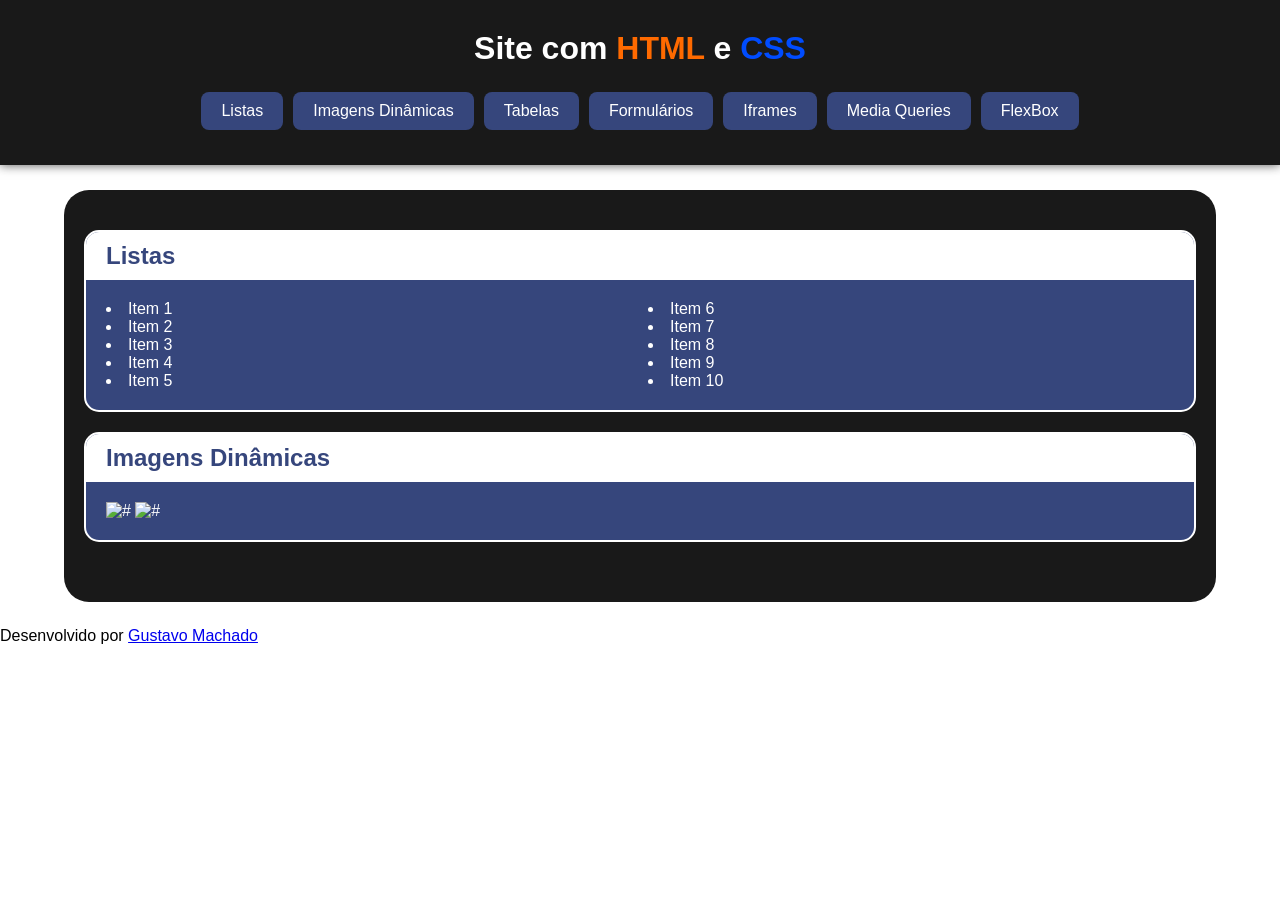
==== index.html @ 47643888 "Iniciei Projeto - Site com HTML e CSS" ====
<!DOCTYPE html>
<html lang="pt-br">
<head>
    <meta charset="UTF-8">
    <meta name="viewport" content="width=device-width, initial-scale=1.0">
    <link rel="stylesheet" href="estilos/style.css">
    <link rel="stylesheet" href="estilos/nav-header.css">
    <title>Site HTML e CSS</title>
</head>
<body>
    <header>
        <!--Envelopei as palavras HTM e CSS com span para deixá-las com uma cor diferente do resto do h1-->
        <h1>Site com <span id="html">HTML</span> e <span id="css">CSS</span></h1>
        <nav>
            <a href="#">Listas</a>
            <a href="#">Imagens Dinâmicas</a>
            <a href="#">Tabelas</a>
            <a href="#">Formulários</a>
            <a href="#">Iframes</a>
            <a href="#">Media Queries</a>
            <a href="#">FlexBox</a>
        </nav>
    </header>
    <main>
        <div id="listas">
            <h2>Listas</h2>
            <ul>
                <li>Item 1</li>
                <li>Item 2</li>
                <li>Item 3</li>
                <li>Item 4</li>
                <li>Item 5</li>
                <li>Item 6</li>
                <li>Item 7</li>
                <li>Item 8</li>
                <li>Item 9</li>
                <li>Item 10</li>
            </ul>
        </div>
        <div id="imagens">
            <h2>Imagens Dinâmicas</h2>
            <img src="#" alt="#">
            <img src="#" alt="#">
        </div>
    </main>
    <footer>
        <p>Desenvolvido por <a href="#">Gustavo Machado</a></p>
    </footer>
</body>
</html>
---- estilos/style.css ----
@charset "UTF-8";

/*Configurações iniciais*/
* {
    margin: 0px;
    padding: 0px;
    box-sizing: border-box;
}

body {
    font-family:'Segoe UI', Tahoma, Geneva, Verdana, sans-serif;

    width: 100vw;
    height: 100vh;
}

:root {
		--header: #191919;
		--html: #FF6A00;
        --css: #004CFF;
        --fundos: #36467C;
}

/*Configurações para o Header*/
header {
    background-color: var(--header);
    box-shadow: 0px 0px 10px #191919bf;
    
    text-align: center;
    padding: 30px 0px;
    margin-bottom: 25px;
}

/*Configurações para o Header > h1*/
header > h1 {
    color: white;
    margin-bottom: 20px;
}

header > h1 > span#html {
    color: var(--html);
}

header > h1 > span#css {
    color: var(--css);
}

/*Configurações para o Header > nav*/
header > nav {
    display: flex;
    flex-flow: row wrap;
    justify-content: center;
}

header > nav > a {
    text-decoration: none;
    color: white;
    background-color: var(--fundos);

    margin: 5px;
    padding: 10px 20px;
    border-radius: 8px;
}

header > nav > a:hover {
    background-color: #1a223c;
    box-shadow: 0px 0px 10px rgba(19, 19, 174, 0.371);
    font-weight: bold;

    transition: all .3s;
}

/*Configurações para o Main*/
main {
    background-color: var(--header);
    width: 90vw;
    margin: auto;
    margin-bottom: 25px;
    padding: 40px 20px;

    border-radius: 25px;
}

/*Configuração Geral da Div's*/
main > div {
    background-color: var(--fundos);
    color: white;
    border-radius: 15px;
    border: 2px solid white;

    margin-bottom: 20px;
    padding: 0px 20px 20px;
    overflow: hidden;
}

main > div > h2 {
    background-color: white;
    color: var(--fundos);

    padding: 10px 20px;
    margin: 0px -20px;
    margin-bottom: 20px;
}

/*Configuração Individual das Div's*/

/*Listas*/
main > div#listas > ul {
    text-align: justify;
    list-style-position: inside;
    columns: 2;
}
---- estilos/nav-header.css ----
@charset "UTF-8";

/* Typical Device Breakpoints
------------------------------
Pequenas telas: até 600px
Celular: de 600px até 768px
Tablets: 768px até 1024px
Desktop: 1024px até 1440px
Grandes telas: acima de 1440px
*/

@media screen and (max-width: 875px) {
    header {
        padding: 0px;
        padding-top: 40px;
    }

    header > h1 {
        margin-bottom: 40px;
    }

    header > nav {
        flex-flow: column;
    }

    header > nav > a {
        margin: 0px;
        border-radius: 0px;
        border: 1px solid;
    }
}
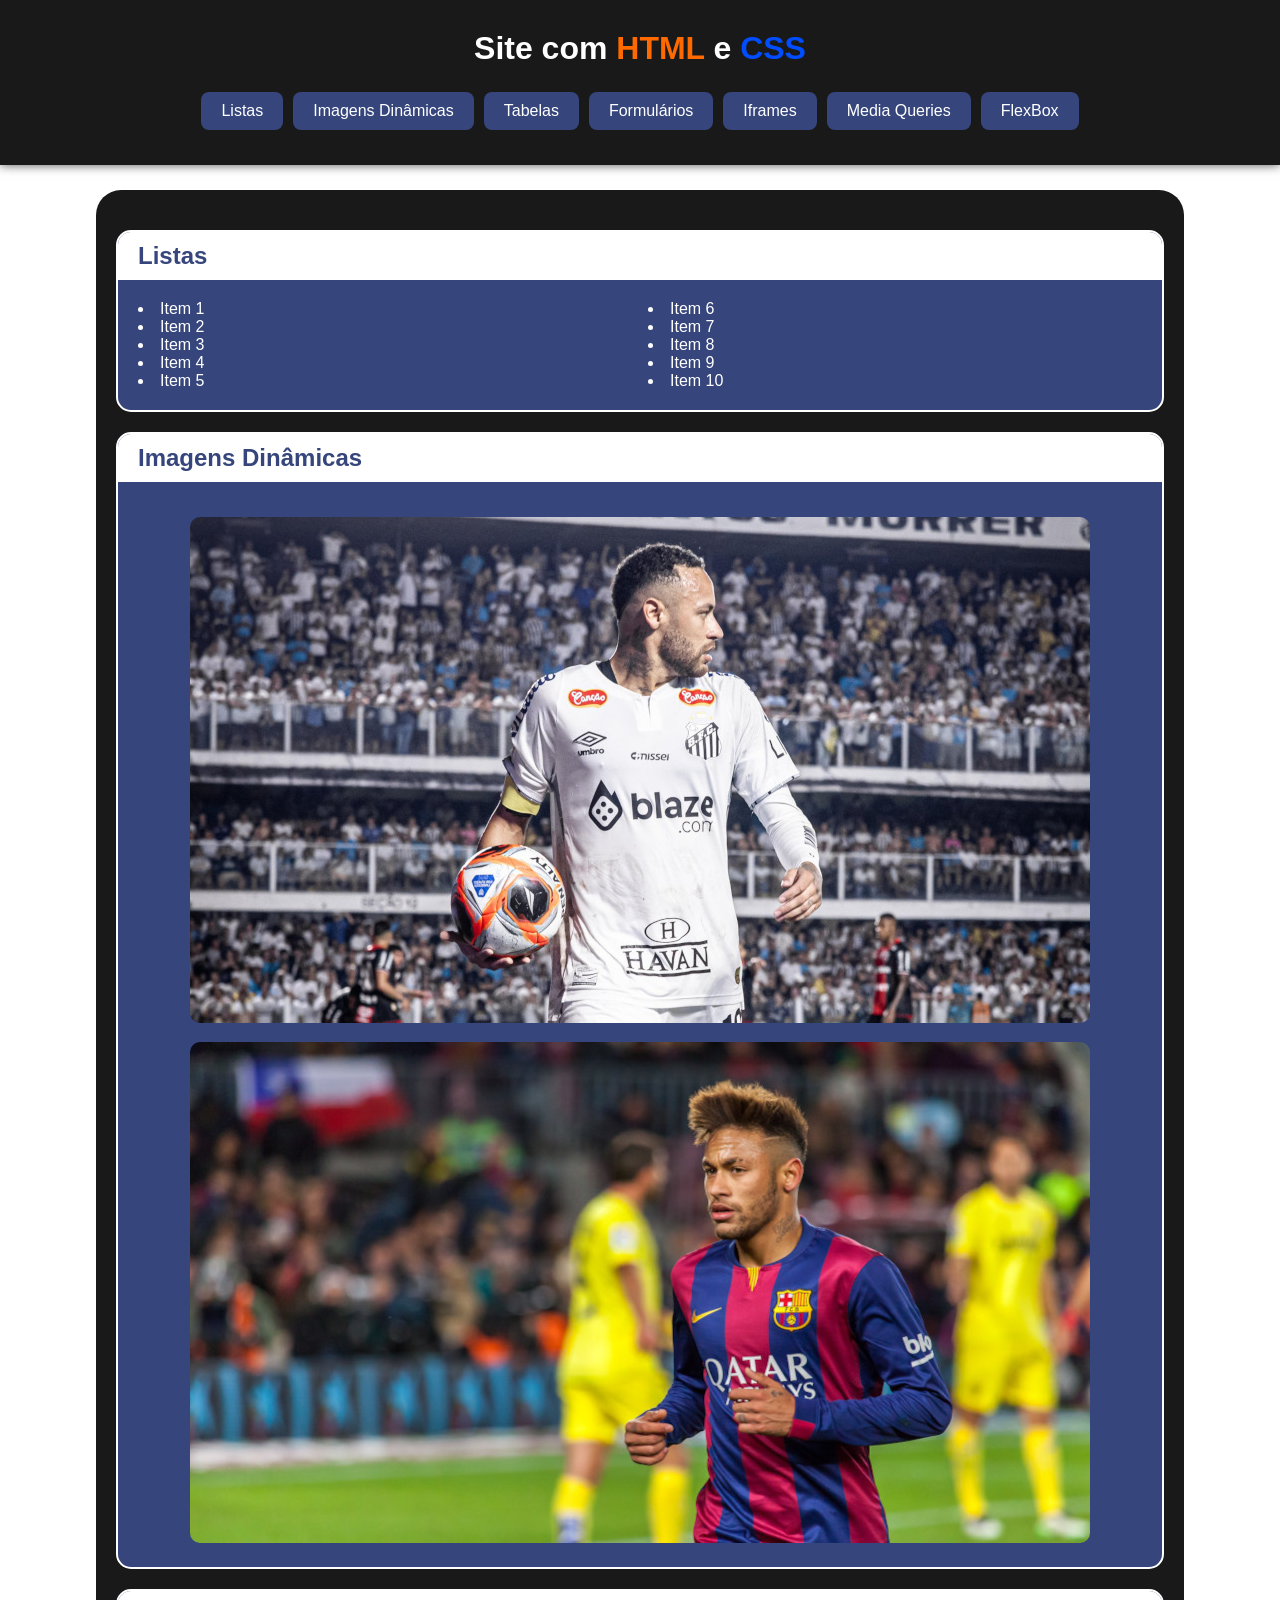
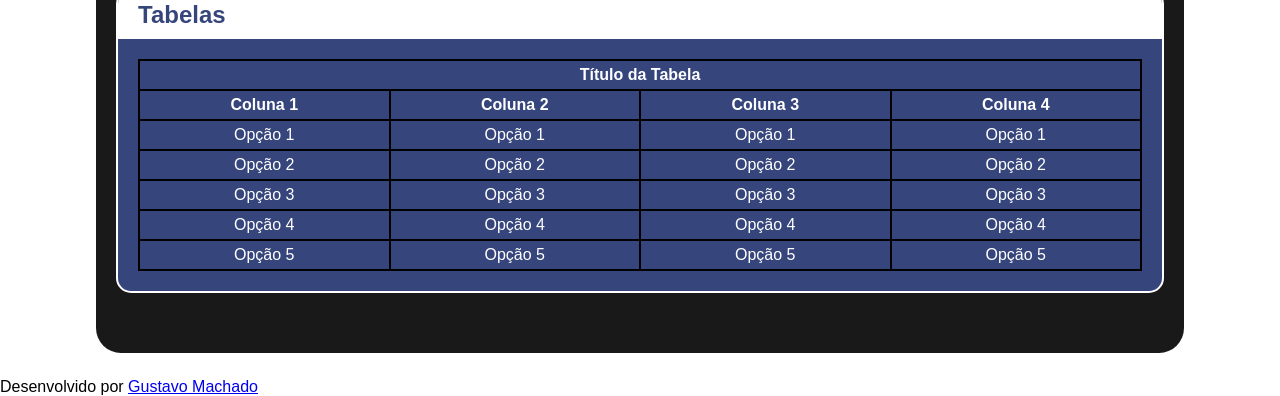
==== commit ff6ae5fb: "Atualizei projeto (mq, img dinamicas e table)" ====
--- a/index.html
+++ b/index.html
@@ -5,6 +5,7 @@
     <meta name="viewport" content="width=device-width, initial-scale=1.0">
     <link rel="stylesheet" href="estilos/style.css">
     <link rel="stylesheet" href="estilos/nav-header.css">
+    <link rel="stylesheet" href="estilos/media-query.css">
     <title>Site HTML e CSS</title>
 </head>
 <body>
@@ -39,8 +40,60 @@
         </div>
         <div id="imagens">
             <h2>Imagens Dinâmicas</h2>
-            <img src="#" alt="#">
-            <img src="#" alt="#">
+            <picture> 
+                <source media="(max-width: 750px)" srcset="imagens/neymarsantos-p.jpg" type="image/jpeg">
+                <source media="(max-width: 1100px)" srcset="imagens/neymarsantos-m.jpg" type="image/jpeg">
+                <img src="imagens/neymarsantos-g.jpg" alt="Imagem Neymar Santos"> <!--Base-->
+            </picture>
+            <picture> 
+                <source media="(max-width: 750px)" srcset="imagens/neymarbarca-p.jpg" type="image/jpeg">
+                <source media="(max-width: 1100px)" srcset="imagens/neymarbarca-m.jpg" type="image/jpeg">
+                <img src="imagens/neymarbarca-g.jpg" alt="Imagem Neymar Santos"> <!--Base-->
+            </picture>
+        </div>
+        <div id="tabelas">
+            <h2>Tabelas</h2>
+            <table>
+                <tr>
+                    <th colspan="4">Título da Tabela</th>
+                </tr>
+                <tr>
+                    <th>Coluna 1</th>
+                    <th>Coluna 2</th>
+                    <th>Coluna 3</th>
+                    <th>Coluna 4</th>
+                </tr>
+                <tr>
+                    <td>Opção 1</td>
+                    <td>Opção 1</td>
+                    <td>Opção 1</td>
+                    <td>Opção 1</td>
+                </tr>
+                <tr>
+                    <td>Opção 2</td>
+                    <td>Opção 2</td>
+                    <td>Opção 2</td>
+                    <td>Opção 2</td>
+                </tr>
+                <tr>
+                    <td>Opção 3</td>
+                    <td>Opção 3</td>
+                    <td>Opção 3</td>
+                    <td>Opção 3</td>
+                </tr>
+                <tr>
+                    <td>Opção 4</td>
+                    <td>Opção 4</td>
+                    <td>Opção 4</td>
+                    <td>Opção 4</td>
+                </tr>
+                <tr>
+                    <td>Opção 5</td>
+                    <td>Opção 5</td>
+                    <td>Opção 5</td>
+                    <td>Opção 5</td>
+                </tr>
+            </table>
         </div>
     </main>
     <footer>
--- a/estilos/style.css
+++ b/estilos/style.css
@@ -9,8 +9,6 @@
 
 body {
     font-family:'Segoe UI', Tahoma, Geneva, Verdana, sans-serif;
-
-    width: 100vw;
     height: 100vh;
 }
 
@@ -73,13 +71,13 @@
 /*Configurações para o Main*/
 main {
     background-color: var(--header);
-    width: 90vw;
+    width: 85vw;
     margin: auto;
     margin-bottom: 25px;
     padding: 40px 20px;
 
     border-radius: 25px;
-}
+} 
 
 /*Configuração Geral da Div's*/
 main > div {
@@ -109,4 +107,32 @@
     text-align: justify;
     list-style-position: inside;
     columns: 2;
+}
+
+/*Imagens Dinâmicas*/
+main > div#imagens {
+    text-align: center;
+}
+
+main > div#imagens > h2 {
+    text-align: left;
+}
+
+main > div#imagens > picture > img {
+    border-radius: 10px;
+    margin-top: 15px;
+
+    max-width: 100%;
+}
+
+/*Tabelas*/
+main > div#tabelas > table{
+    text-align: center;
+    border-collapse: collapse;
+    width: 100%;
+}
+
+main > div#tabelas > tr, th, td {
+    border: 2px solid black;
+    padding: 5px;
 }
--- a/estilos/media-query.css
+++ b/estilos/media-query.css
@@ -0,0 +1,21 @@
+@charset "UTF-8";
+
+/* Typical Device Breakpoints
+------------------------------
+Pequenas telas: até 600px
+Celular: de 600px até 768px
+Tablets: 768px até 1024px
+Desktop: 1024px até 1440px
+Grandes telas: acima de 1440px
+*/
+
+@media screen and (max-width: 768px) {
+    main > div#listas > ul {
+        columns: 1;
+        text-align: center;
+    }
+
+    main > div#listas > ul > li {
+        padding: 3px;
+    }
+}
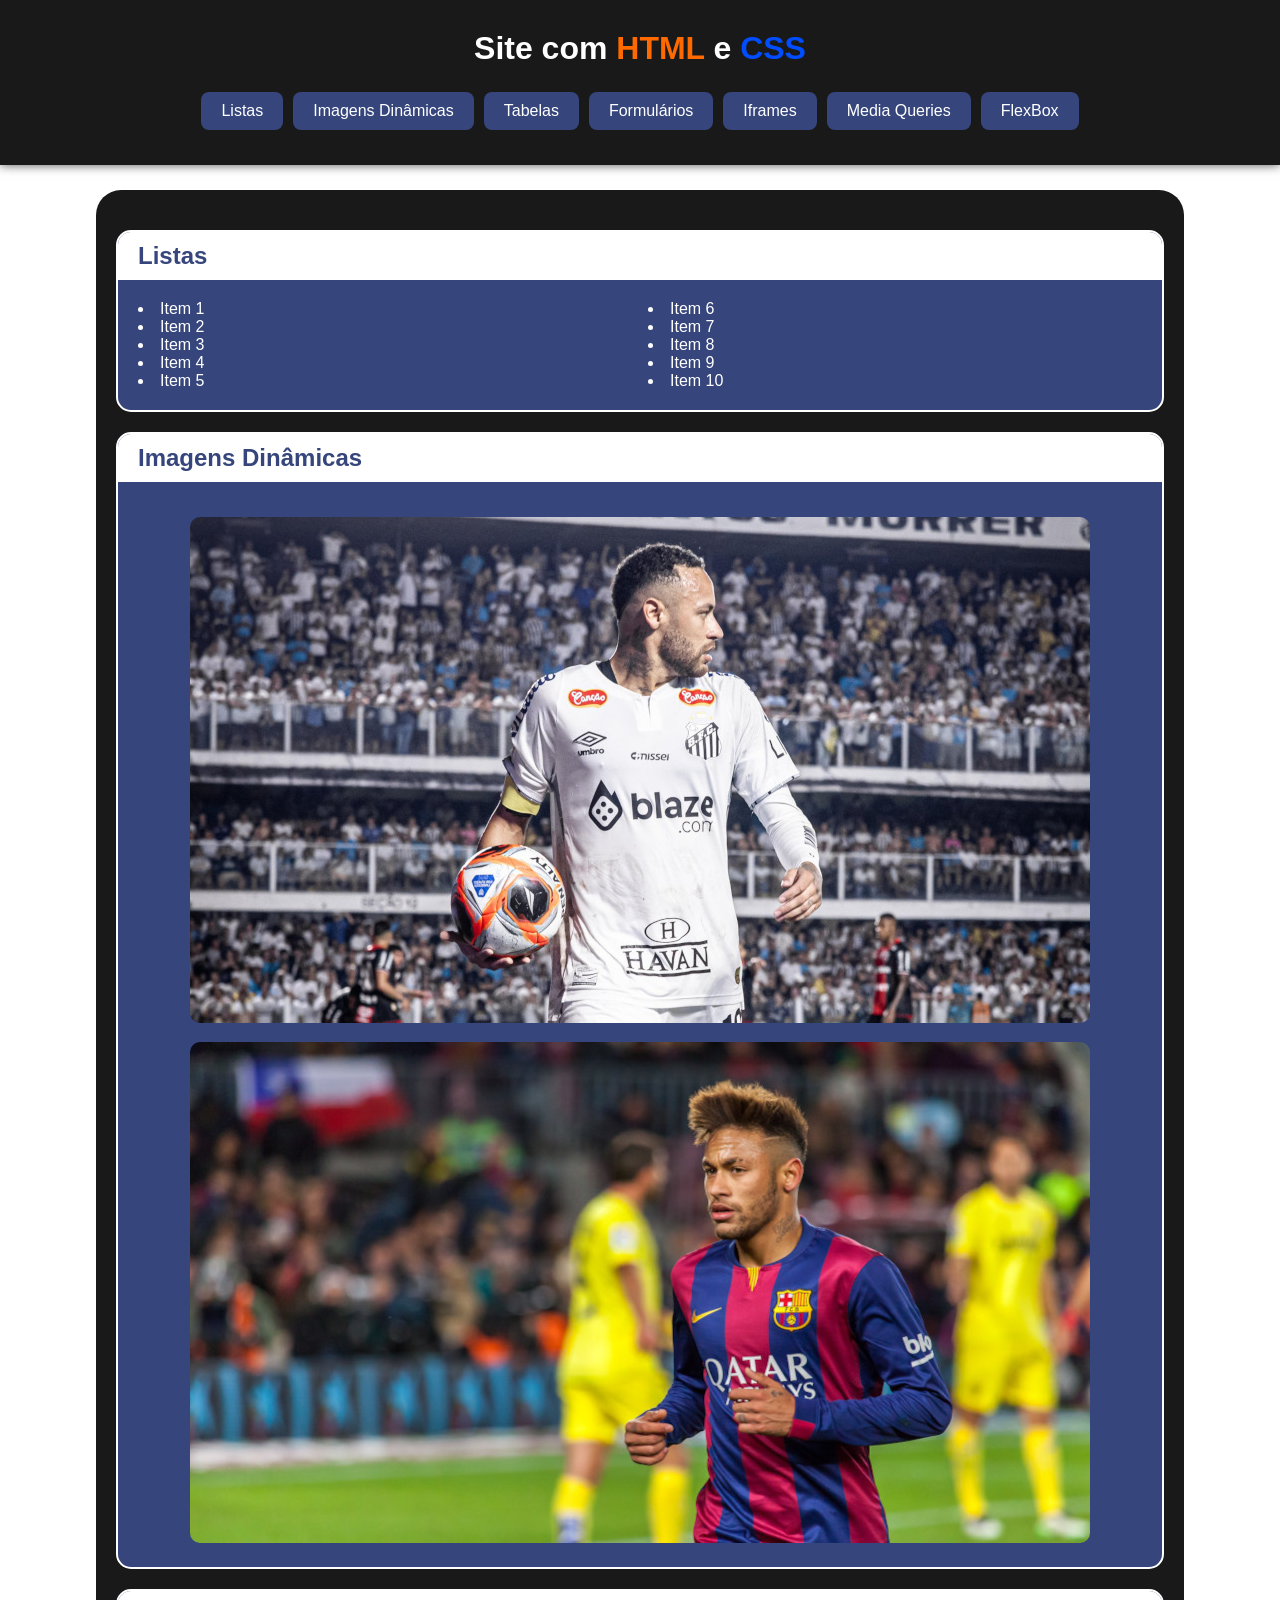
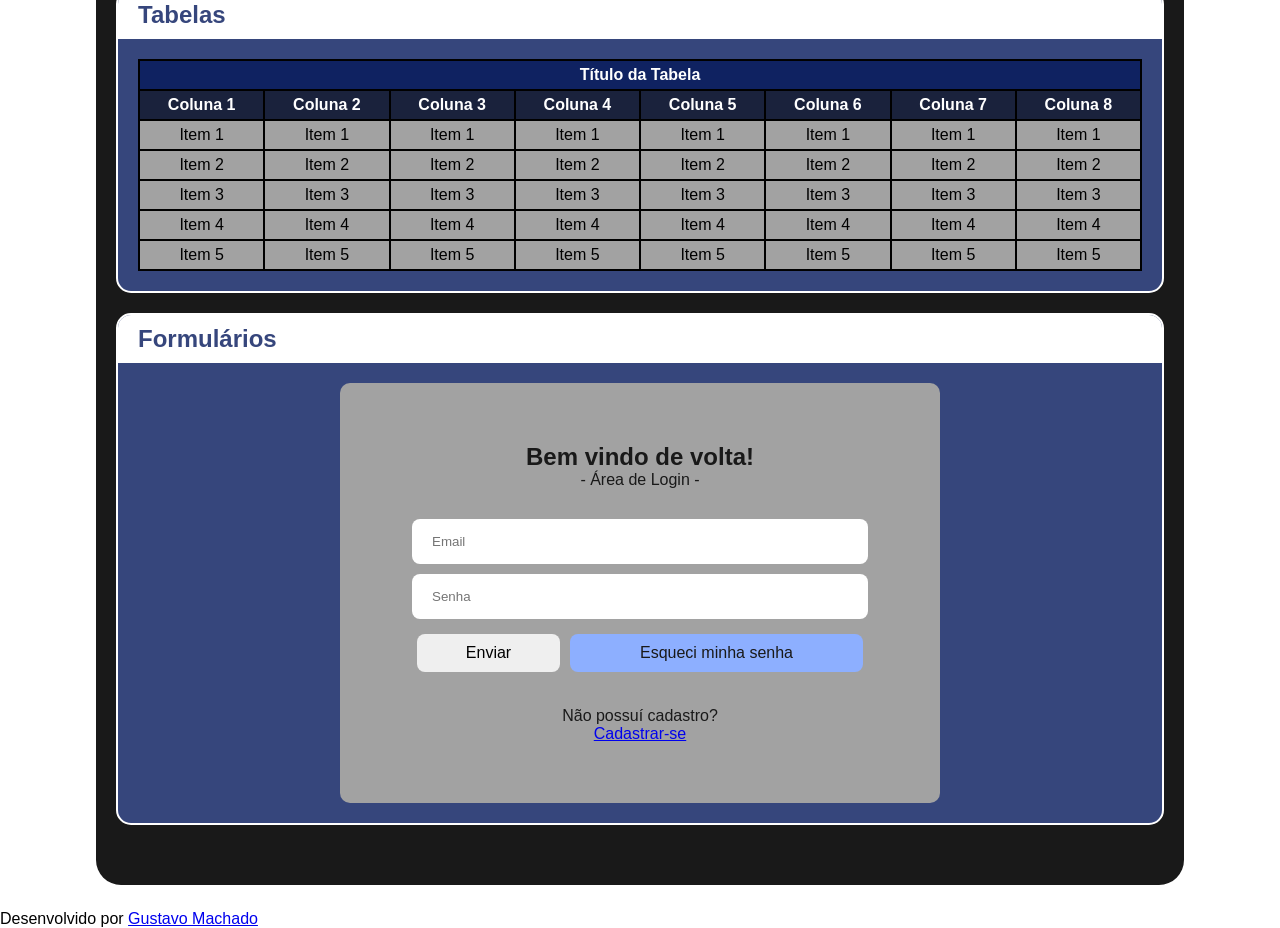
==== commit 267154dd: "Atualizei projeto (tabela e formulario)" ====
--- a/index.html
+++ b/index.html
@@ -53,47 +53,90 @@
         </div>
         <div id="tabelas">
             <h2>Tabelas</h2>
-            <table>
-                <tr>
-                    <th colspan="4">Título da Tabela</th>
-                </tr>
-                <tr>
-                    <th>Coluna 1</th>
-                    <th>Coluna 2</th>
-                    <th>Coluna 3</th>
-                    <th>Coluna 4</th>
-                </tr>
-                <tr>
-                    <td>Opção 1</td>
-                    <td>Opção 1</td>
-                    <td>Opção 1</td>
-                    <td>Opção 1</td>
-                </tr>
-                <tr>
-                    <td>Opção 2</td>
-                    <td>Opção 2</td>
-                    <td>Opção 2</td>
-                    <td>Opção 2</td>
-                </tr>
-                <tr>
-                    <td>Opção 3</td>
-                    <td>Opção 3</td>
-                    <td>Opção 3</td>
-                    <td>Opção 3</td>
-                </tr>
-                <tr>
-                    <td>Opção 4</td>
-                    <td>Opção 4</td>
-                    <td>Opção 4</td>
-                    <td>Opção 4</td>
-                </tr>
-                <tr>
-                    <td>Opção 5</td>
-                    <td>Opção 5</td>
-                    <td>Opção 5</td>
-                    <td>Opção 5</td>
-                </tr>
-            </table>
+            <div id="table">
+                <table>
+                    <tr>
+                        <th colspan="8">Título da Tabela</th>
+                    </tr>
+                    <tr>
+                        <th class="columns">Coluna 1</th>
+                        <th class="columns">Coluna 2</th>
+                        <th class="columns">Coluna 3</th>
+                        <th class="columns">Coluna 4</th>
+                        <th class="columns">Coluna 5</th>
+                        <th class="columns">Coluna 6</th>
+                        <th class="columns">Coluna 7</th>
+                        <th class="columns">Coluna 8</th>
+                    </tr>
+                    <tr>
+                        <td>Item 1</td>
+                        <td>Item 1</td>
+                        <td>Item 1</td>
+                        <td>Item 1</td>
+                        <td>Item 1</td>
+                        <td>Item 1</td>
+                        <td>Item 1</td>
+                        <td>Item 1</td>
+                    </tr>
+                    <tr>
+                        <td>Item 2</td>
+                        <td>Item 2</td>
+                        <td>Item 2</td>
+                        <td>Item 2</td>
+                        <td>Item 2</td>
+                        <td>Item 2</td>
+                        <td>Item 2</td>
+                        <td>Item 2</td>
+                    </tr>
+                    <tr>
+                        <td>Item 3</td>
+                        <td>Item 3</td>
+                        <td>Item 3</td>
+                        <td>Item 3</td>
+                        <td>Item 3</td>
+                        <td>Item 3</td>
+                        <td>Item 3</td>
+                        <td>Item 3</td>
+                    </tr>
+                    <tr>
+                        <td>Item 4</td>
+                        <td>Item 4</td>
+                        <td>Item 4</td>
+                        <td>Item 4</td>
+                        <td>Item 4</td>
+                        <td>Item 4</td>
+                        <td>Item 4</td>
+                        <td>Item 4</td>
+                    </tr>
+                    <tr>
+                        <td>Item 5</td>
+                        <td>Item 5</td>
+                        <td>Item 5</td>
+                        <td>Item 5</td>
+                        <td>Item 5</td>
+                        <td>Item 5</td>
+                        <td>Item 5</td>
+                        <td>Item 5</td>
+                    </tr>
+                </table>
+            </div>
+        </div>
+        <div id="formulários">
+            <h2>Formulários</h2>
+            <div id="form">
+                <h2>Bem vindo de volta!</h2>
+                <p>- Área de Login -</p>
+                <form action="form.html" method="post">
+                    <input type="email" name="email" id="iemail" required placeholder="Email">
+                    <input type="password" name="senha" id="isenha" required placeholder="Senha">
+                    <div id="buttons">
+                        <input type="submit" value="Enviar">
+                        <a id="esqueci"  href="#">Esqueci minha senha</a>
+                    </div>
+                    <p>Não possuí cadastro?</p>
+                    <a href="#">Cadastrar-se</a>
+                </form>
+            </div>
         </div>
     </main>
     <footer>
--- a/estilos/style.css
+++ b/estilos/style.css
@@ -126,13 +126,97 @@
 }
 
 /*Tabelas*/
-main > div#tabelas > table{
+main > div#tabelas > div#table {
+    overflow: auto;
+}
+
+main > div#tabelas > div#table > table{
     text-align: center;
     border-collapse: collapse;
     width: 100%;
+    min-width: 700px;
 }
 
 main > div#tabelas > tr, th, td {
     border: 2px solid black;
     padding: 5px;
-}+}
+
+th {
+    background-color: #0f2261;
+}
+
+th.columns {
+    background-color: #1a223c;
+}
+
+td {
+    background-color: #a2a2a2;
+    color: black;
+}
+
+/*Formulários*/
+div#form {
+    background-color: #a2a2a2;
+    color: rgb(25, 25, 25);
+    text-align: center;
+
+    padding: 60px 15px;
+    border-radius: 10px;
+
+    max-width: 600px;
+    margin: auto;
+}
+
+div#form > p {
+    margin-bottom: 30px;
+}
+
+div#form > form > input {
+    display: block;
+    width: 80%;
+    margin: auto;
+
+    padding: 15px 20px;
+    margin-top: 10px;
+    border-radius: 8px;
+    border: none;
+}
+
+div#buttons {
+    display: flex;
+    flex-flow: row wrap;
+    justify-content: center;
+
+    width: 80%;
+    margin: auto;
+    margin-top: 10px;
+    margin-bottom: 30px;
+}
+
+div#buttons > input[type="submit"] {
+    padding: 10px 30px;
+    margin: 5px;
+
+    flex-basis: 100px;
+    flex-grow: 1;
+
+    border-radius: 8px;
+    border: none;
+
+    font-size: 1em;
+    font-family: 'Segoe UI', Tahoma, Geneva, Verdana, sans-serif;
+}
+
+div#buttons > a#esqueci {
+    text-decoration: none;
+    padding: 10px 30px;
+    margin: 5px;
+    border-radius: 8px;
+
+    flex-basis: 250px;
+    flex-grow: 1;
+
+    background-color: #8DAFFF;
+    color: rgb(25, 25, 25);
+}
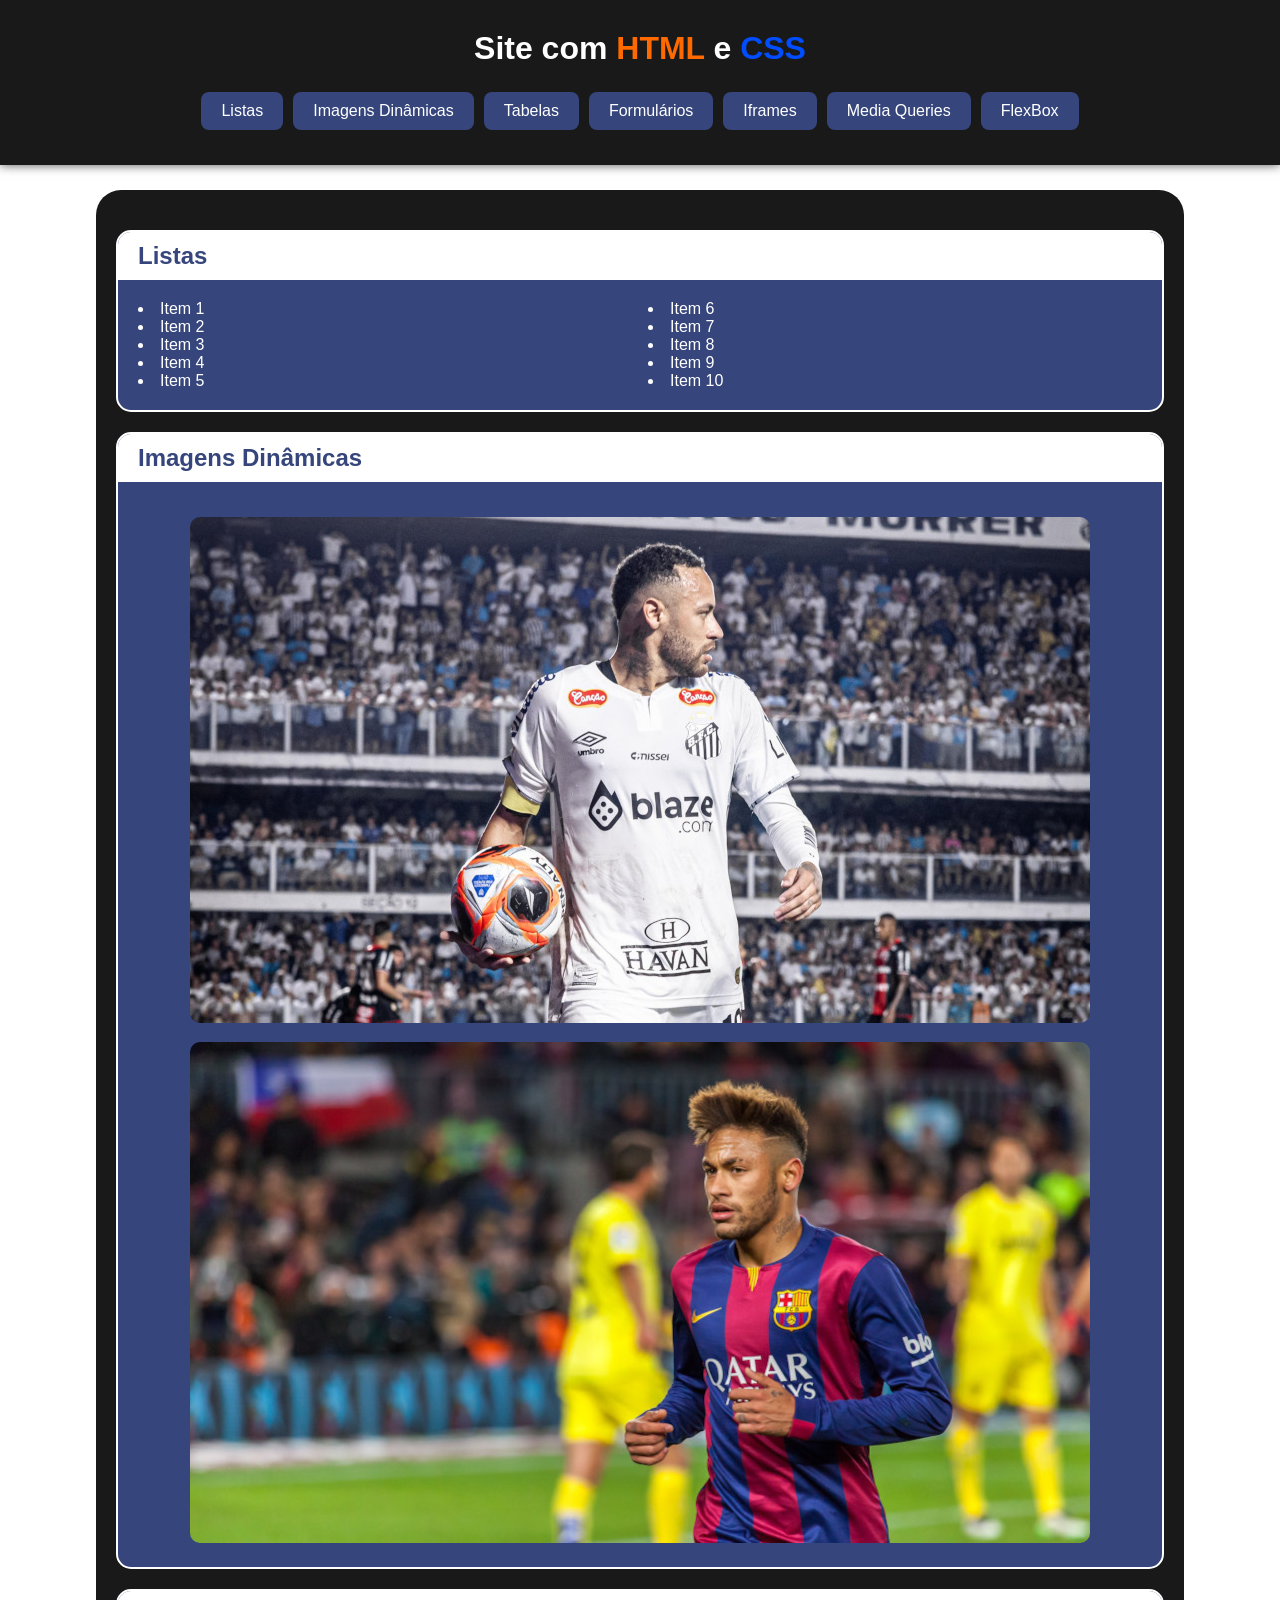
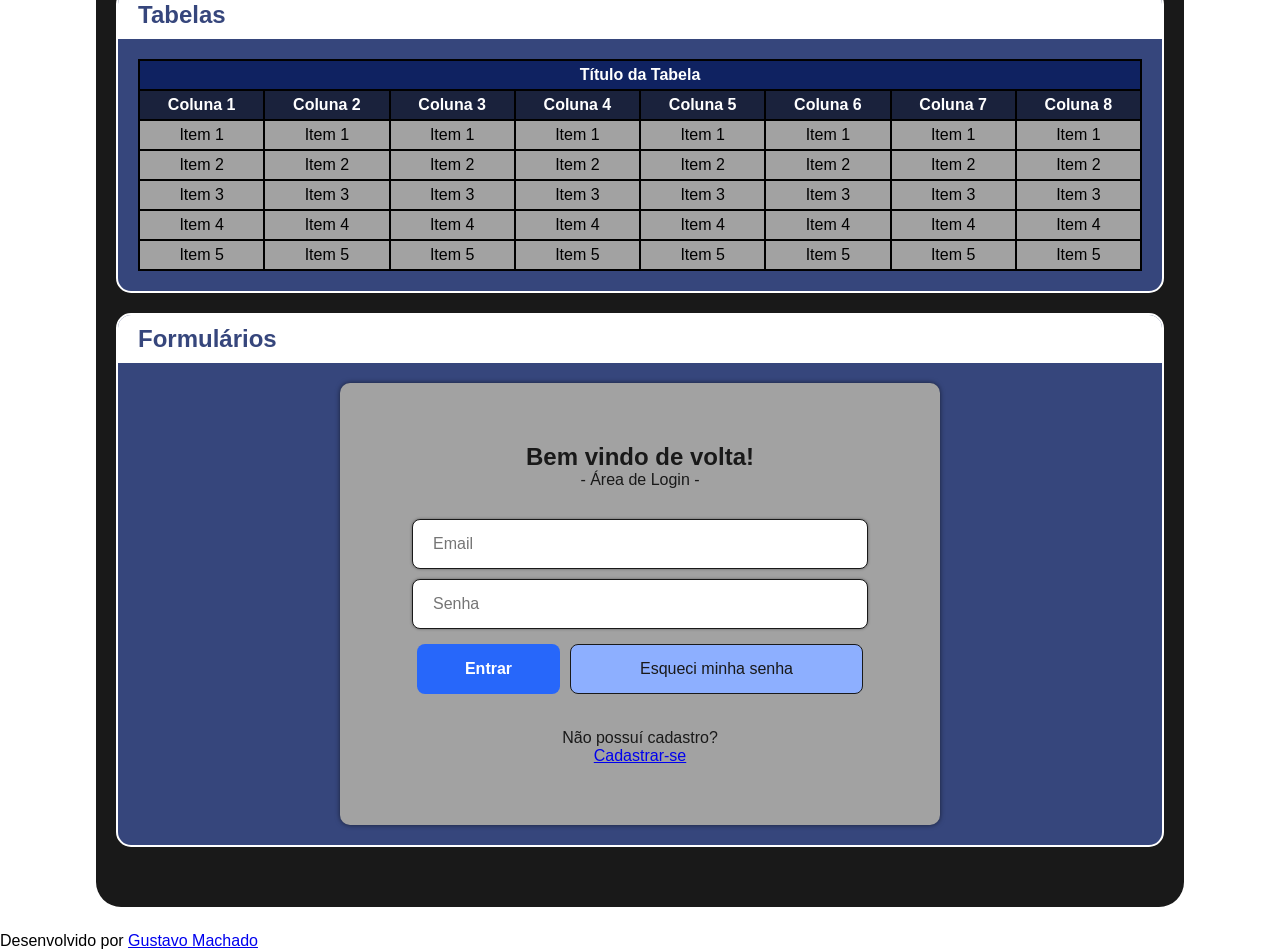
==== commit 8cf8405c: "Atualizei projeto (formulários)" ====
--- a/index.html
+++ b/index.html
@@ -127,10 +127,10 @@
                 <h2>Bem vindo de volta!</h2>
                 <p>- Área de Login -</p>
                 <form action="form.html" method="post">
-                    <input type="email" name="email" id="iemail" required placeholder="Email">
-                    <input type="password" name="senha" id="isenha" required placeholder="Senha">
+                    <input type="email" name="email" id="iemail" required placeholder="Email" maxlength="30">
+                    <input type="password" name="senha" id="isenha" required placeholder="Senha" minlength="8" max="16">
                     <div id="buttons">
-                        <input type="submit" value="Enviar">
+                        <input type="submit" value="Entrar">
                         <a id="esqueci"  href="#">Esqueci minha senha</a>
                     </div>
                     <p>Não possuí cadastro?</p>
--- a/estilos/style.css
+++ b/estilos/style.css
@@ -121,6 +121,7 @@
 main > div#imagens > picture > img {
     border-radius: 10px;
     margin-top: 15px;
+    background-color: black;
 
     max-width: 100%;
 }
@@ -159,6 +160,7 @@
 div#form {
     background-color: #a2a2a2;
     color: rgb(25, 25, 25);
+    box-shadow: 0px 0px 5px rgba(0, 0, 0, 0.567);
     text-align: center;
 
     padding: 60px 15px;
@@ -180,7 +182,10 @@
     padding: 15px 20px;
     margin-top: 10px;
     border-radius: 8px;
-    border: none;
+    border: 1px solid rgb(25, 25, 25);
+    box-shadow: 0px 0px 3px rgba(0, 0, 0, 0.415);
+
+    font-size: 1em;
 }
 
 div#buttons {
@@ -195,7 +200,7 @@
 }
 
 div#buttons > input[type="submit"] {
-    padding: 10px 30px;
+    padding: 15px 30px;
     margin: 5px;
 
     flex-basis: 100px;
@@ -203,14 +208,22 @@
 
     border-radius: 8px;
     border: none;
-
     font-size: 1em;
     font-family: 'Segoe UI', Tahoma, Geneva, Verdana, sans-serif;
+    font-weight: bold;
+
+    background-color: #2767fa;
+    color: white;
+}
+
+div#buttons > input[type="submit"]:hover {
+    background-color: #5184fd;
+    transition: all .3s;
 }
 
 div#buttons > a#esqueci {
     text-decoration: none;
-    padding: 10px 30px;
+    padding: 15px 30px;
     margin: 5px;
     border-radius: 8px;
 
@@ -219,4 +232,10 @@
 
     background-color: #8DAFFF;
     color: rgb(25, 25, 25);
-}
+    border: 1px solid rgb(25, 25, 25);
+}
+
+div#buttons > a#esqueci:hover {
+    background-color: #5184fd;
+    transition: all .3s;
+}
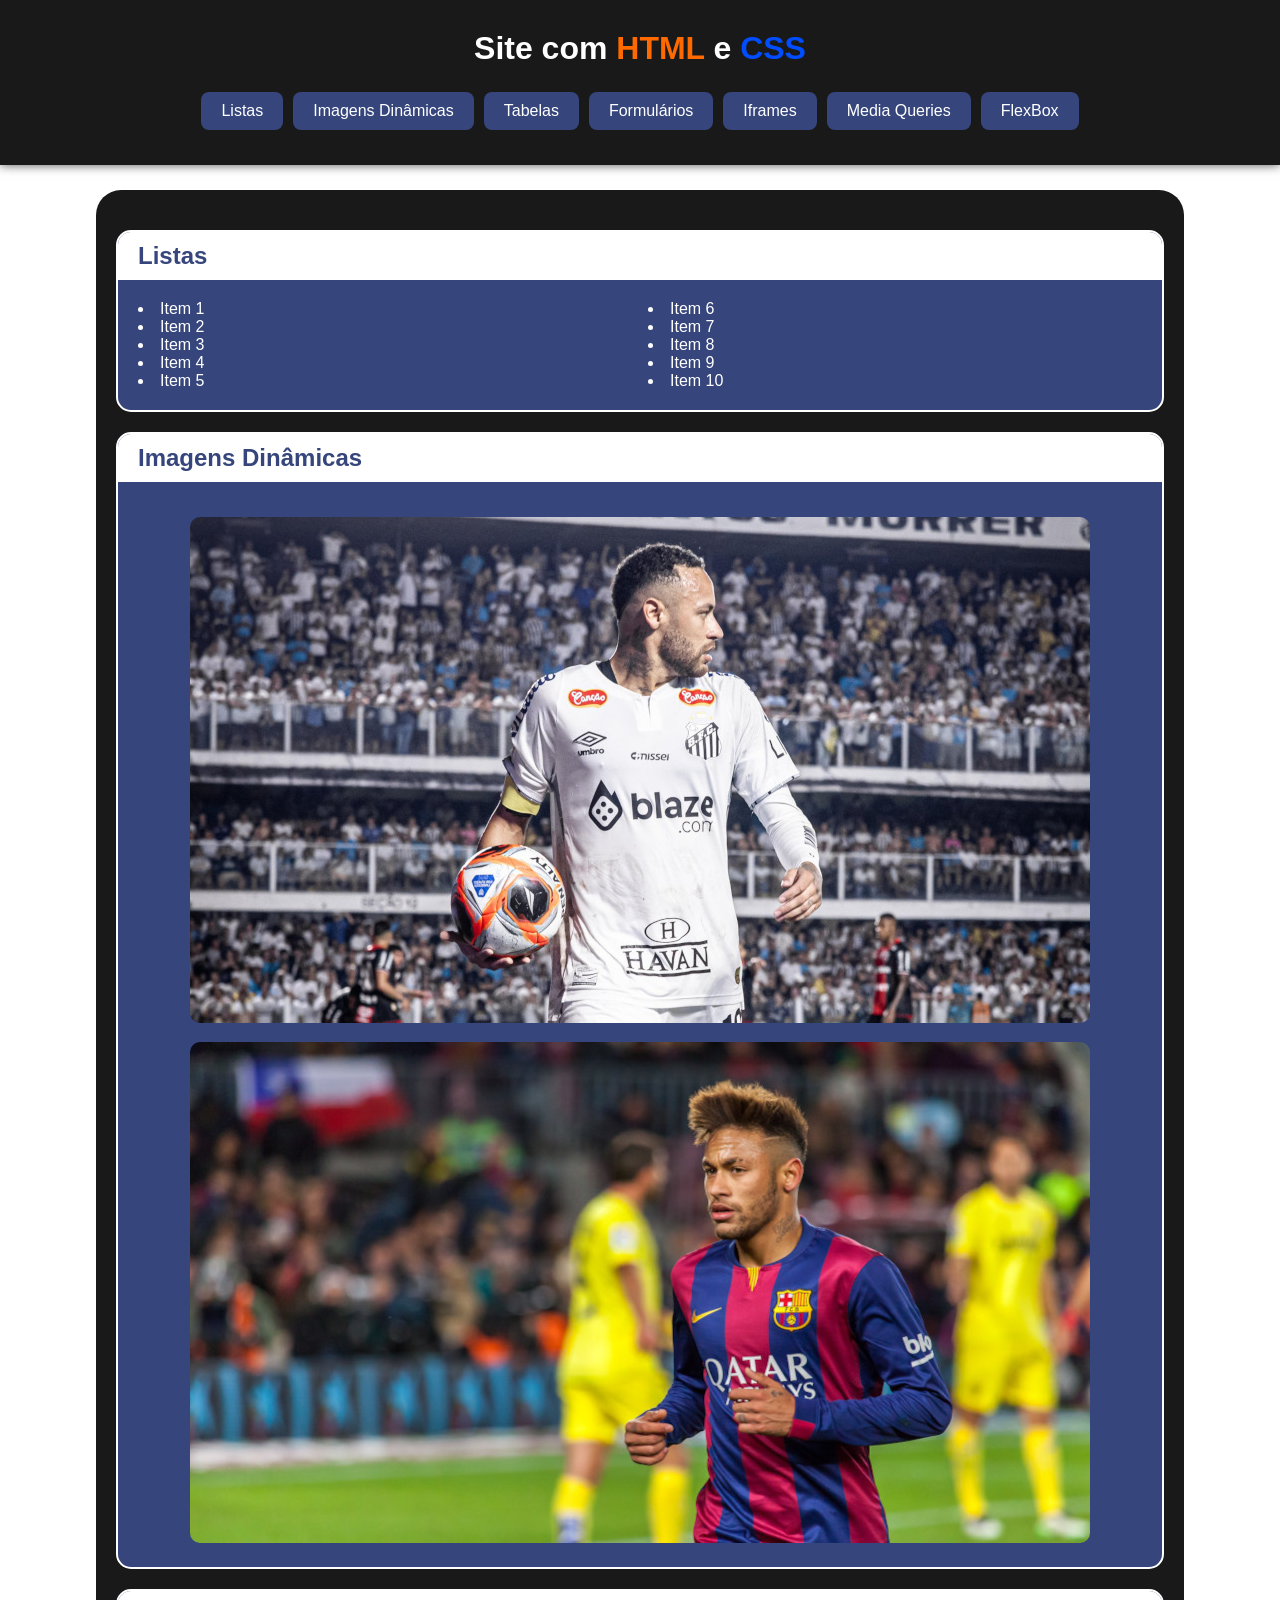
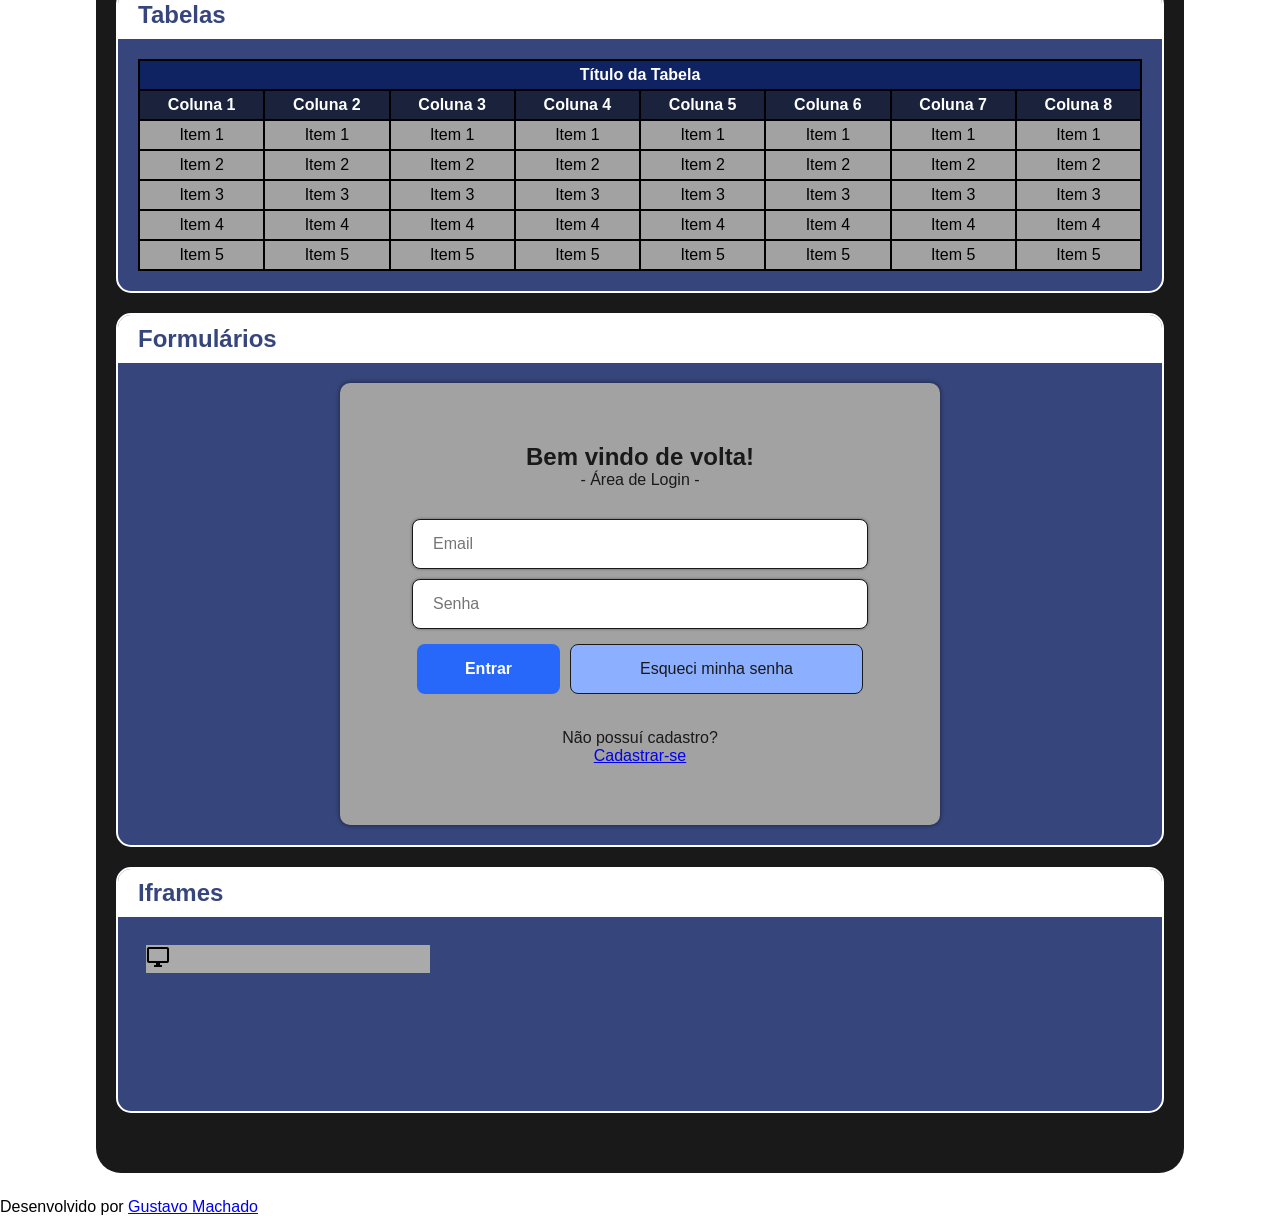
==== commit 9c458e71: "Create div#iframes" ====
--- a/index.html
+++ b/index.html
@@ -138,6 +138,10 @@
                 </form>
             </div>
         </div>
+        <div id="iframes">
+            <h2>Iframes</h2>
+            <iframe src="iframes.html" frameborder="0"></iframe>
+        </div>
     </main>
     <footer>
         <p>Desenvolvido por <a href="#">Gustavo Machado</a></p>
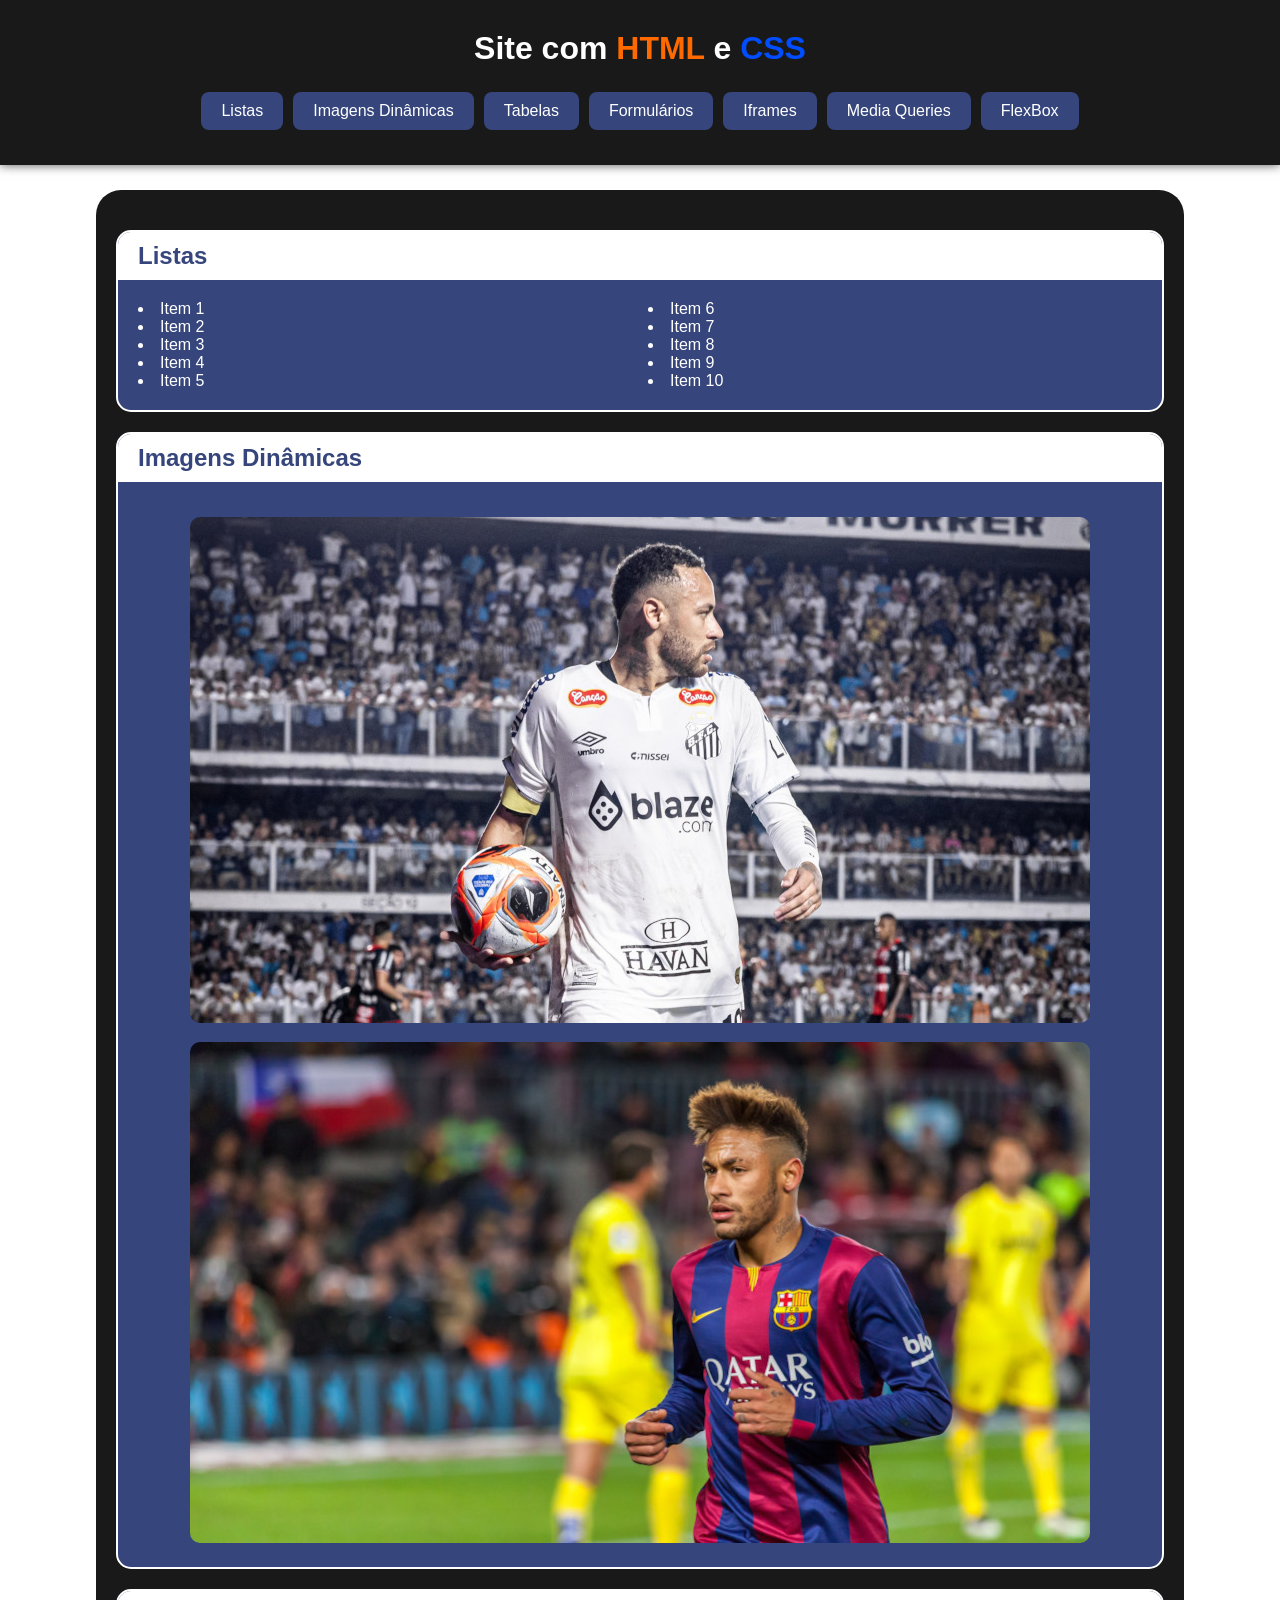
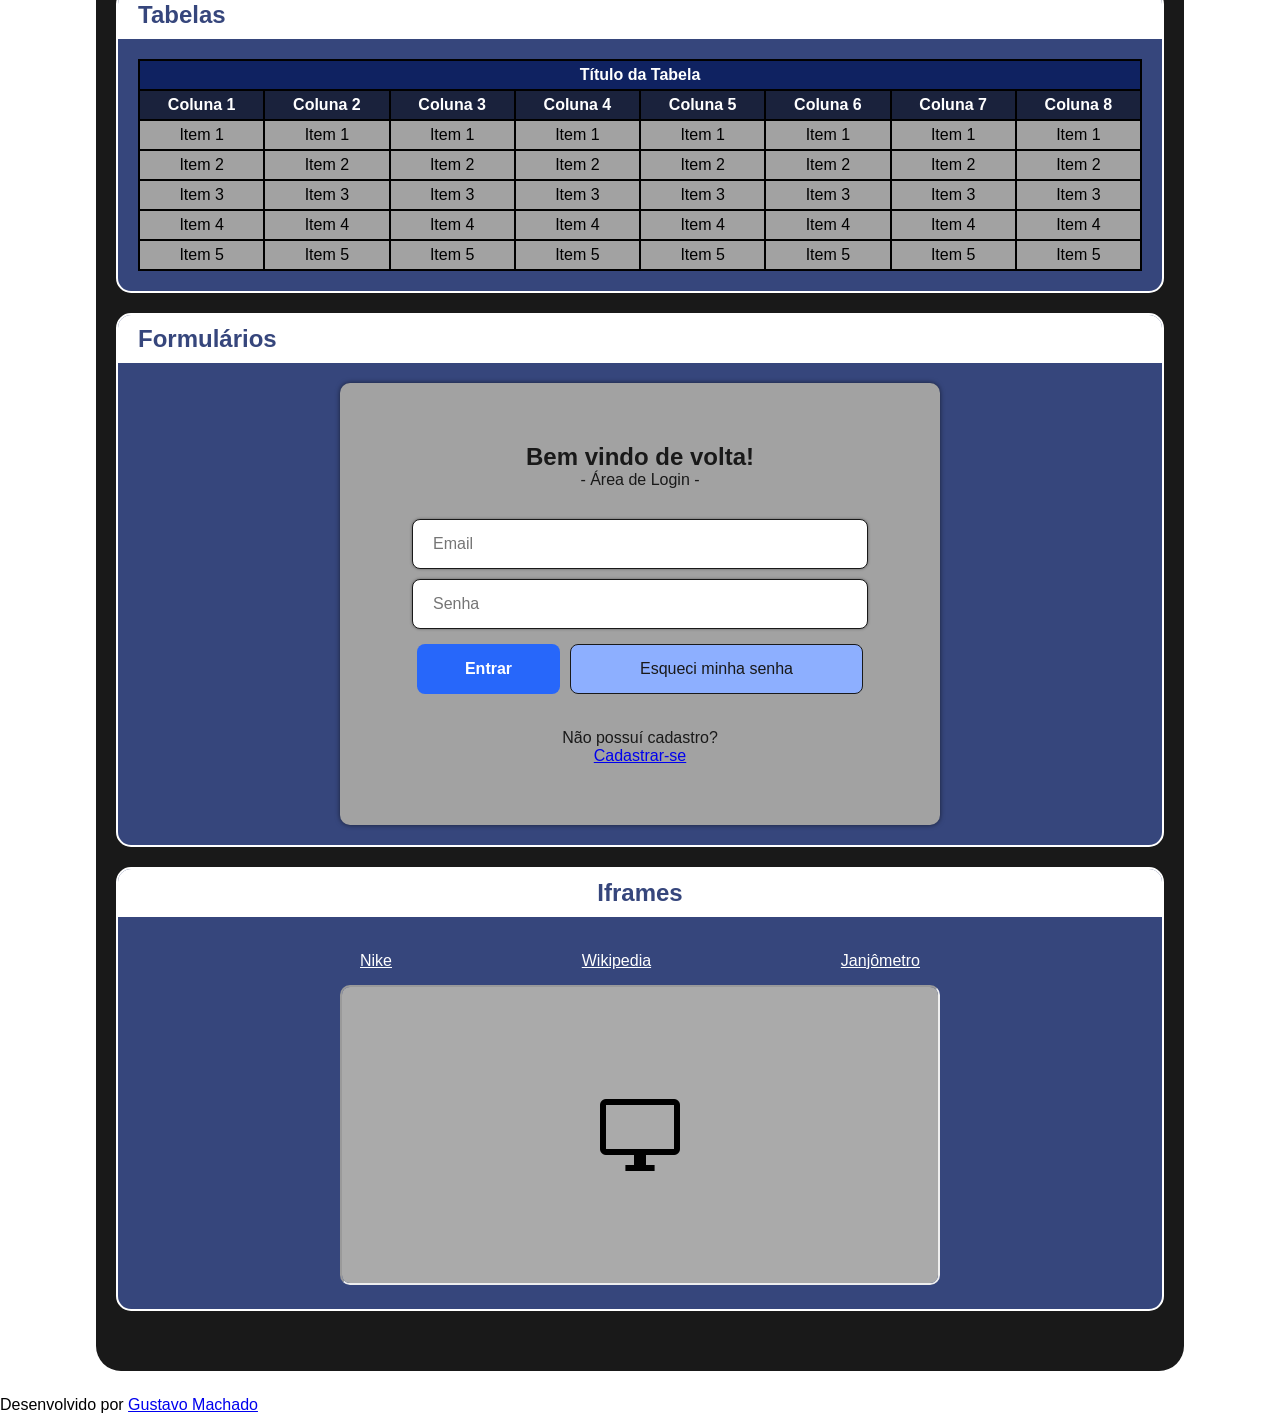
==== commit 1b519bf2: "Iframes atualizado" ====
--- a/index.html
+++ b/index.html
@@ -140,7 +140,12 @@
         </div>
         <div id="iframes">
             <h2>Iframes</h2>
-            <iframe src="iframes.html" frameborder="0"></iframe>
+            <nav id="links">
+                <a href="https://www.nike.com.br/" target="frame">Nike</a>
+                <a href="https://pt.wikipedia.org/" target="frame">Wikipedia</a>
+                <a href="https://www.janjometro.com/" target="frame">Janjômetro</a>
+            </nav>
+            <iframe src="iframes.html" name="frame"></iframe>
         </div>
     </main>
     <footer>
--- a/estilos/style.css
+++ b/estilos/style.css
@@ -239,3 +239,33 @@
     background-color: #5184fd;
     transition: all .3s;
 }
+
+/*Iframes*/
+#iframes {
+    text-align: center;
+}
+
+div#iframes > iframe {
+    width: 90%;
+    max-width: 600px;
+    height: 300px;
+
+    border-radius: 10px;
+}
+
+#iframes > nav#links {
+    margin: auto;
+    padding: 15px 20px;
+
+    display: flex;
+    flex-flow: row wrap;
+    justify-content: space-between;
+
+    width: 90%;
+    max-width: 600px;
+}
+
+#iframes > nav#links > a {
+    color: white;
+    font-size: 1em;
+}
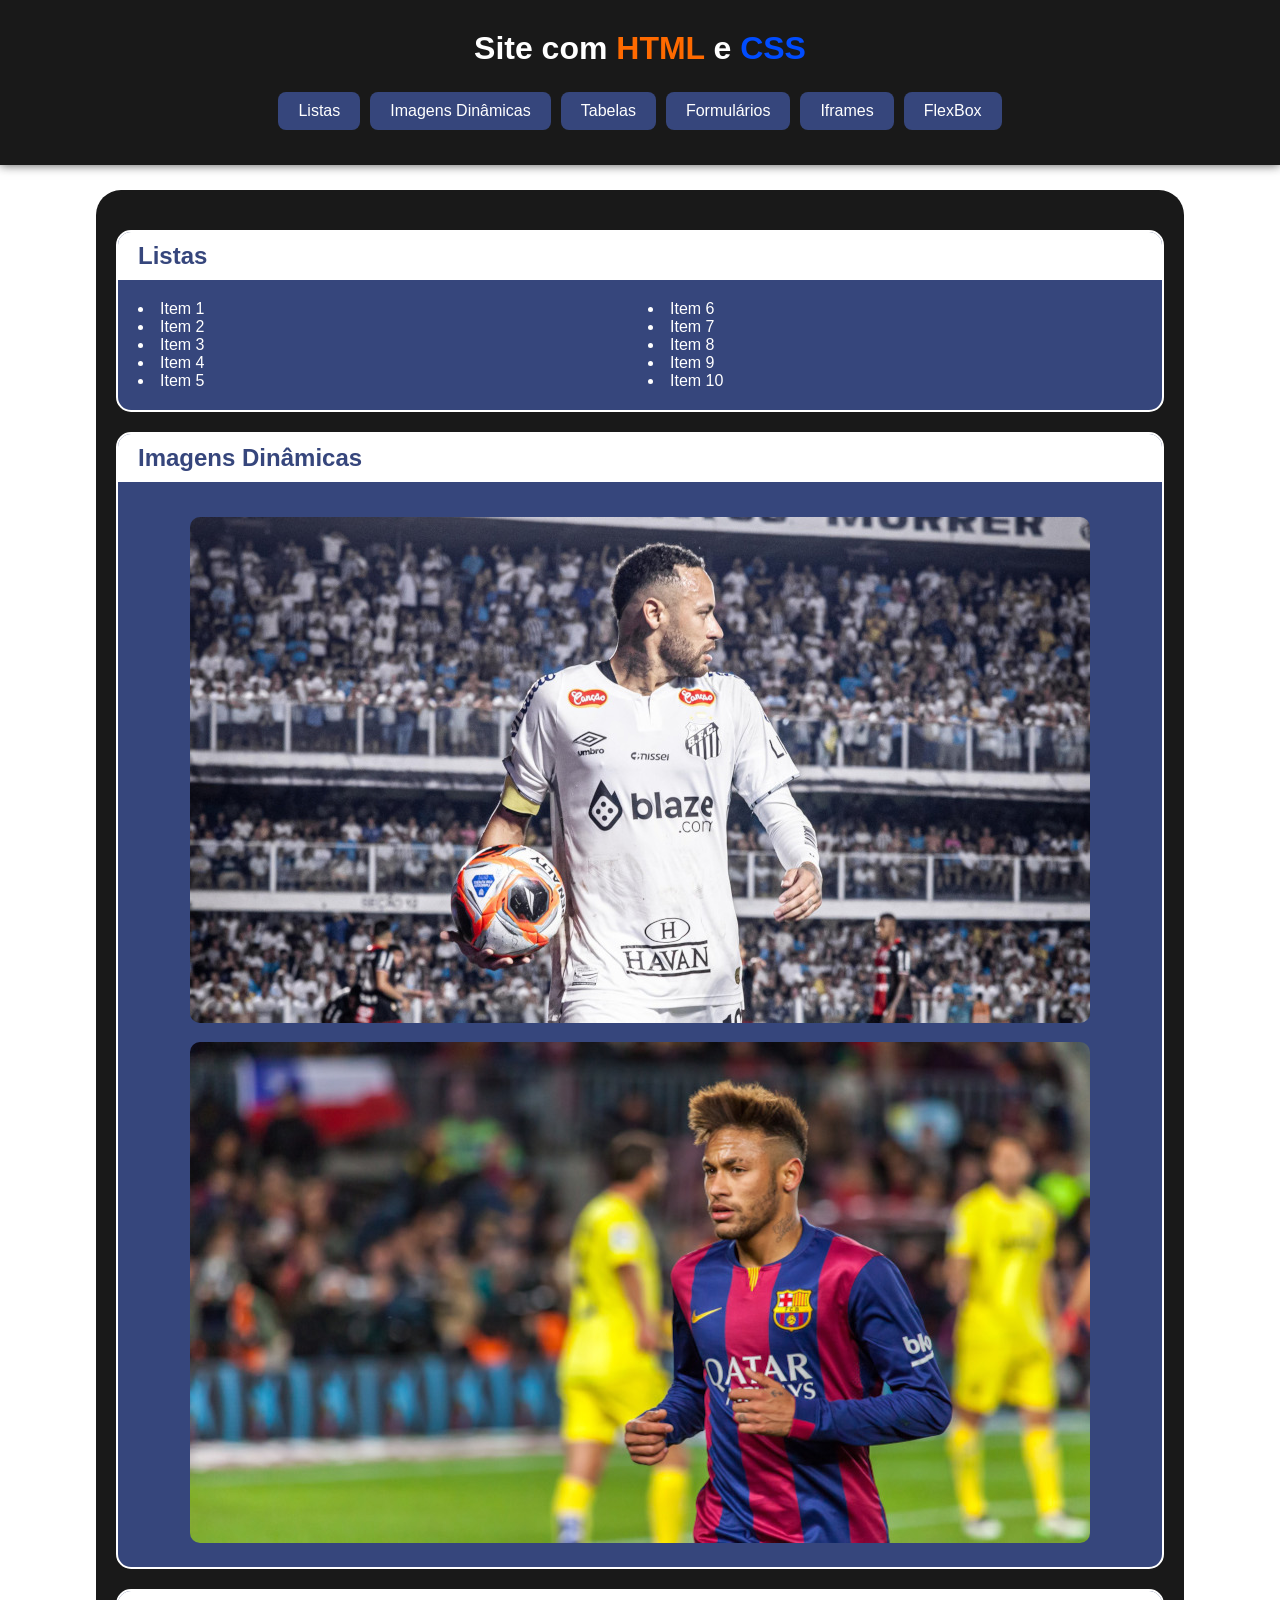
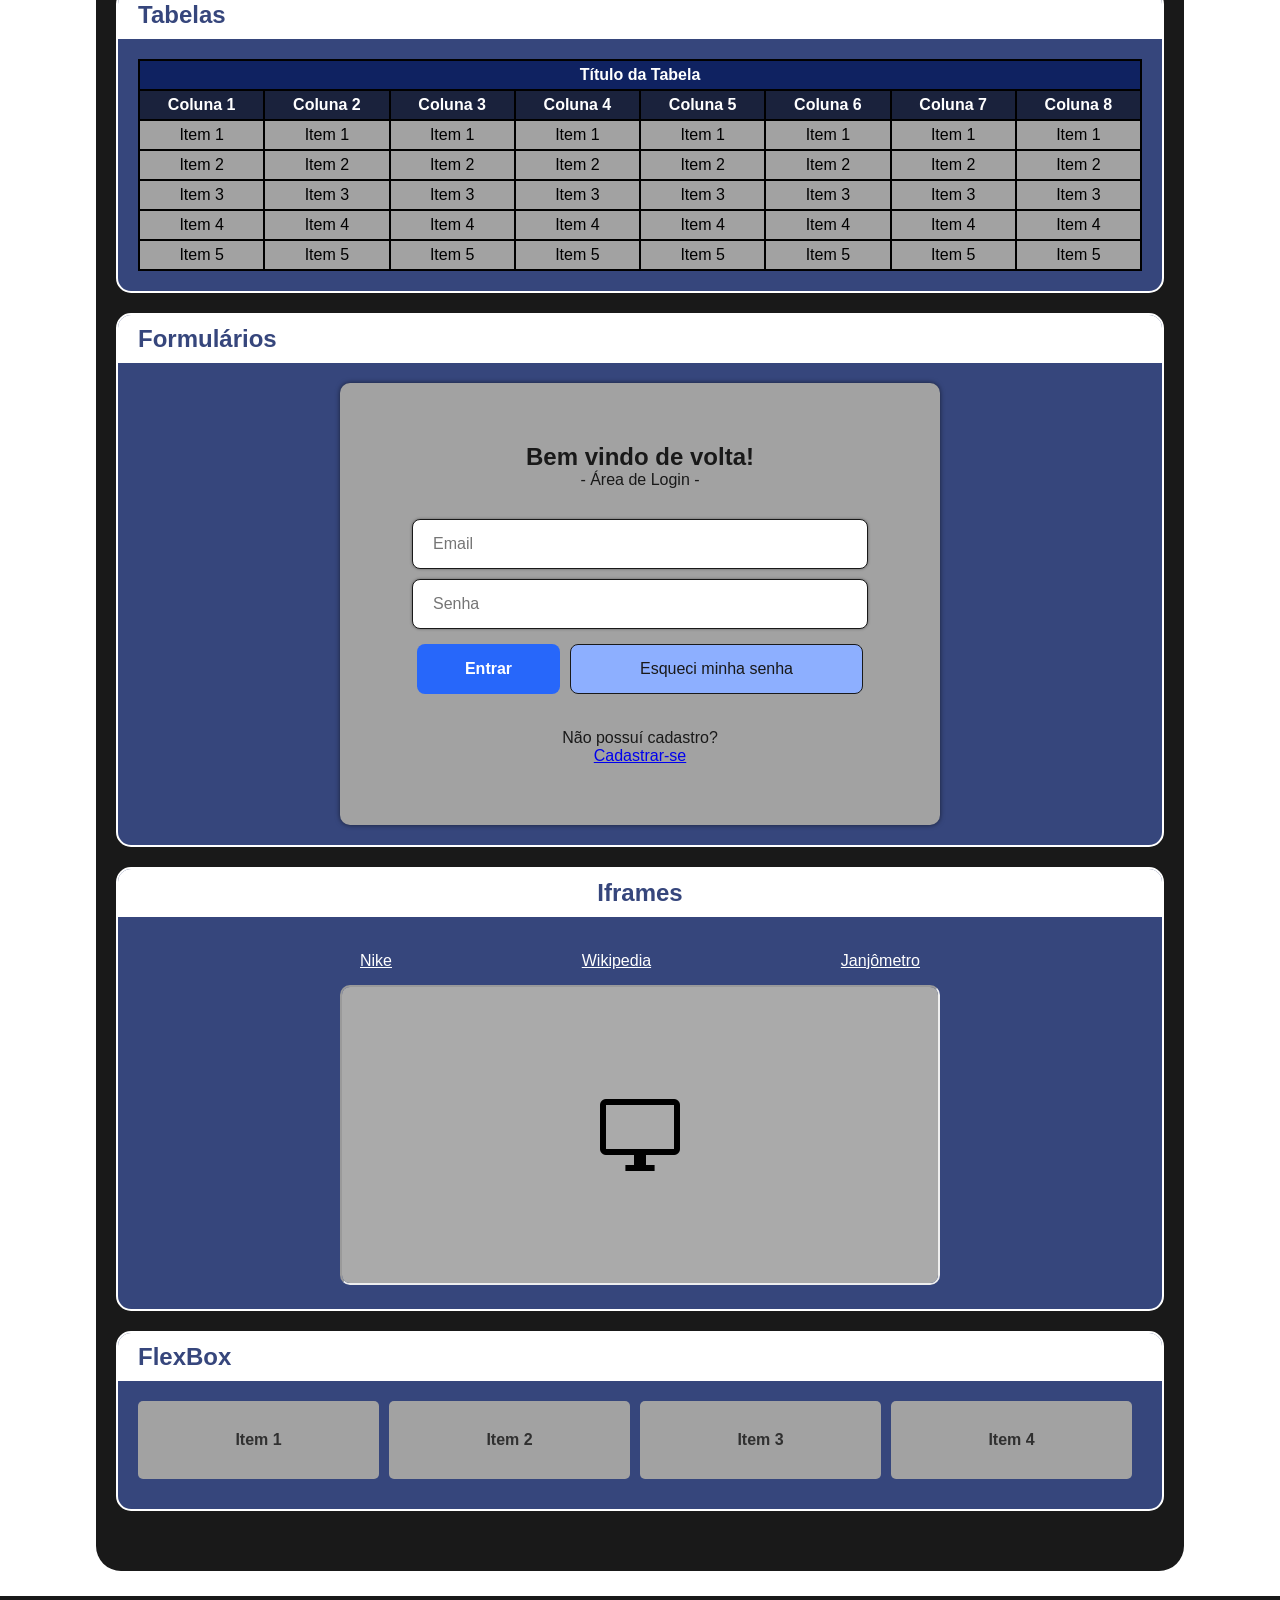
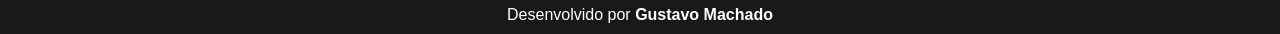
==== commit 4ebc0462: "PROJETO PROPOSTO CONCLUÍDO!!!" ====
--- a/index.html
+++ b/index.html
@@ -6,20 +6,26 @@
     <link rel="stylesheet" href="estilos/style.css">
     <link rel="stylesheet" href="estilos/nav-header.css">
     <link rel="stylesheet" href="estilos/media-query.css">
+    <link href="https://fonts.googleapis.com/css2?family=Material+Symbols+Outlined" rel="stylesheet" />
     <title>Site HTML e CSS</title>
 </head>
-<body>
+<body onresize="mudouTamanho()">
     <header>
         <!--Envelopei as palavras HTM e CSS com span para deixá-las com uma cor diferente do resto do h1-->
         <h1>Site com <span id="html">HTML</span> e <span id="css">CSS</span></h1>
-        <nav>
-            <a href="#">Listas</a>
-            <a href="#">Imagens Dinâmicas</a>
-            <a href="#">Tabelas</a>
-            <a href="#">Formulários</a>
-            <a href="#">Iframes</a>
-            <a href="#">Media Queries</a>
-            <a href="#">FlexBox</a>
+        <div id="button_menu" onclick="clickMenu()">
+            <p>Abra o menu!</p>
+            <span id="icone"  class="material-symbols-outlined">
+                menu
+            </span>
+        </div>
+        <nav id="itens">
+            <a href="#listas">Listas</a>
+            <a href="#imagens">Imagens Dinâmicas</a>
+            <a href="#tabelas">Tabelas</a>
+            <a href="#formularios">Formulários</a>
+            <a href="#iframes">Iframes</a>
+            <a href="#flexbox">FlexBox</a>
         </nav>
     </header>
     <main>
@@ -121,7 +127,7 @@
                 </table>
             </div>
         </div>
-        <div id="formulários">
+        <div id="formularios">
             <h2>Formulários</h2>
             <div id="form">
                 <h2>Bem vindo de volta!</h2>
@@ -147,9 +153,39 @@
             </nav>
             <iframe src="iframes.html" name="frame"></iframe>
         </div>
+        <div id="flexbox">
+            <h2>FlexBox</h2>
+            <div id="container">
+                <p>Item 1</p>
+                <p>Item 2</p>
+                <p>Item 3</p>
+                <p>Item 4</p>
+            </div>
+        </div>
     </main>
     <footer>
-        <p>Desenvolvido por <a href="#">Gustavo Machado</a></p>
+        <p>Desenvolvido por <a href="https://www.instagram.com/gugamachado1/" target="_blank">Gustavo Machado</a></p>
     </footer>
+    <script>
+        function mudouTamanho() {
+            if(window.innerWidth >= 875) {
+                itens.style.display = 'flex'
+            }
+
+            else {
+                itens.style.display = 'none'
+            }
+        }
+
+        function clickMenu(){
+            if (itens.style.display == 'flex') {
+                itens.style.display = 'none'
+            }
+
+            else {
+                itens.style.display = 'flex'
+            }
+        }
+    </script>
 </body>
 </html>
--- a/estilos/style.css
+++ b/estilos/style.css
@@ -43,14 +43,52 @@
     color: var(--css);
 }
 
+header > div#button_menu {
+    width: 40%;
+    margin: auto;
+
+    display: flex;
+    flex-flow: row nowrap;
+    justify-content: center;
+    align-items: center;
+}
+
+header > div#button_menu > span#icone {
+    font-size: 2.5em;
+    color: white;
+    cursor: pointer;
+
+    margin-bottom: 30px;
+    margin-left: 5px;
+}
+
+header > div#button_menu > p {
+    font-size: 1.2em;
+    color: white;
+    cursor: pointer;
+
+    margin-bottom: 30px;
+    margin-right: 5px;
+}
+
+header > div#button_menu:hover > p {
+    color: rgb(203, 203, 203);
+    transition: all .3s;
+}
+
+header > div#button_menu:hover > span#icone {
+    color: rgb(203, 203, 203);
+    transition: all .3s;
+}
+
 /*Configurações para o Header > nav*/
-header > nav {
+header > nav#itens {
     display: flex;
     flex-flow: row wrap;
     justify-content: center;
 }
 
-header > nav > a {
+header > nav#itens > a {
     text-decoration: none;
     color: white;
     background-color: var(--fundos);
@@ -58,9 +96,11 @@
     margin: 5px;
     padding: 10px 20px;
     border-radius: 8px;
-}
-
-header > nav > a:hover {
+
+    display: inline-block;
+}
+
+header > nav#itens > a:hover {
     background-color: #1a223c;
     box-shadow: 0px 0px 10px rgba(19, 19, 174, 0.371);
     font-weight: bold;
@@ -269,3 +309,43 @@
     color: white;
     font-size: 1em;
 }
+
+/*FlexBox*/
+#flexbox > div#container {
+    display: flex;
+    flex-flow: row wrap;
+    justify-content: space-between;
+
+}
+
+#flexbox > div#container > p {
+    background-color: #a2a2a2;
+    color: rgb(48, 48, 48);
+    font-weight: bold;
+    text-align: center;
+
+    flex-basis: 200px;
+    flex-grow: 1;
+    padding: 30px 15px;
+    margin-right: 10px;
+    margin-bottom: 10px;
+
+    border-radius: 5px;
+}
+
+footer {
+    background-color: #191919;
+    color: white;
+    padding: 10px;
+    text-align: center;
+}
+
+footer > p > a {
+    text-decoration: none;
+    font-weight: bold;
+    color: white;
+}
+
+footer > p > a:hover {
+    text-decoration: underline;
+}
--- a/estilos/nav-header.css
+++ b/estilos/nav-header.css
@@ -19,13 +19,20 @@
         margin-bottom: 40px;
     }
 
-    header > nav {
+    header > nav#itens {
         flex-flow: column;
     }
 
-    header > nav > a {
+    header > nav#itens > a {
         margin: 0px;
         border-radius: 0px;
         border: 1px solid;
     }
+}
+
+/*Config. para menu tipo hamburger*/
+@media screen and (min-width: 875px) {
+    header > div#button_menu > p, span#icone {
+        display: none;
+    }
 }
